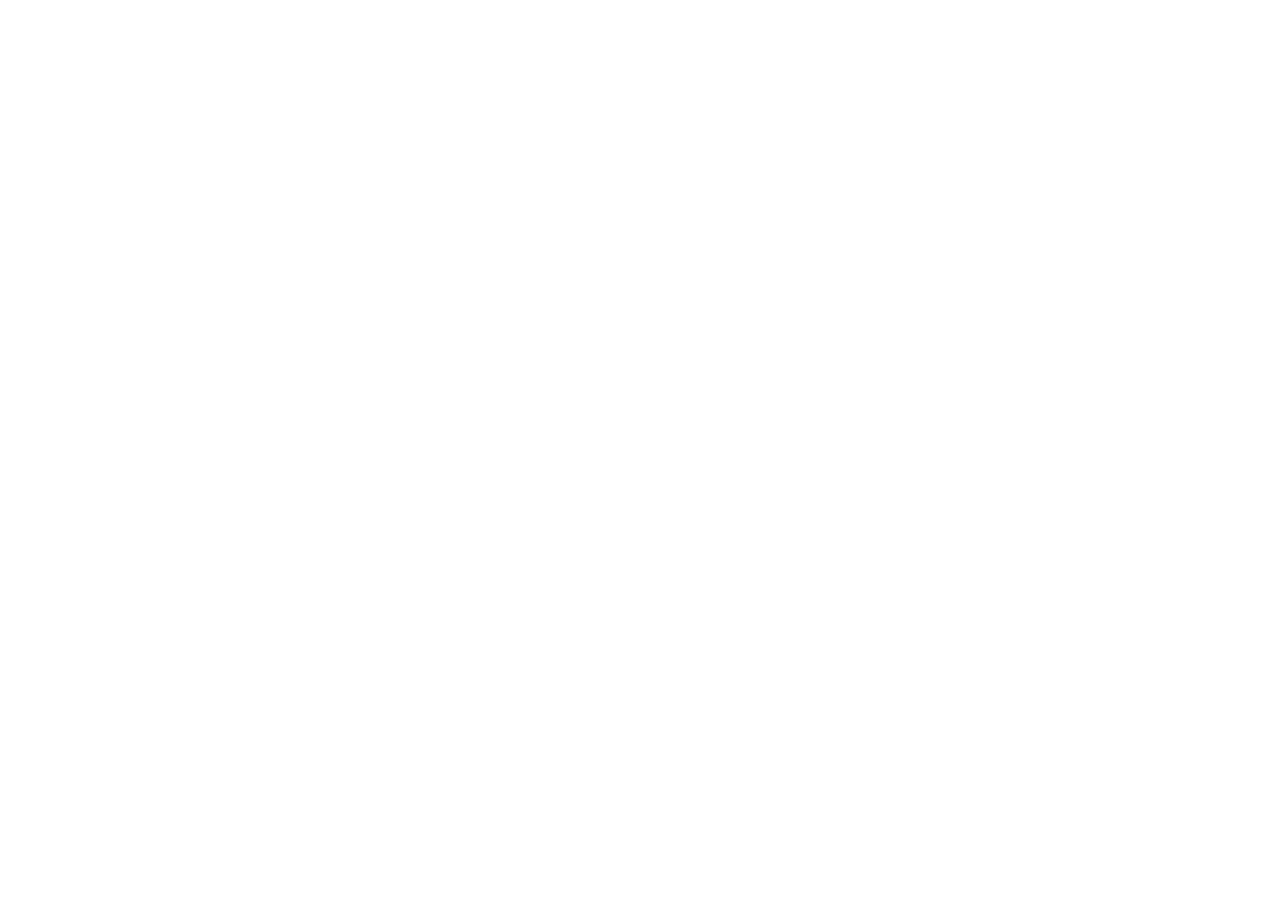
==== citizensTips.html @ f3ef2eac "Emmet e vinculo com css" ====
<!DOCTYPE html>
<html lang="ept-br">
<head>
    <meta charset="UTF-8">
    <meta http-equiv="X-UA-Compatible" content="IE=edge">
    <meta name="viewport" content="width=device-width, initial-scale=1.0">
    <title>Citizens Tips</title>
    <link rel="stylesheet" href="css/style.css">
</head>
<body>
    
</body>
</html>
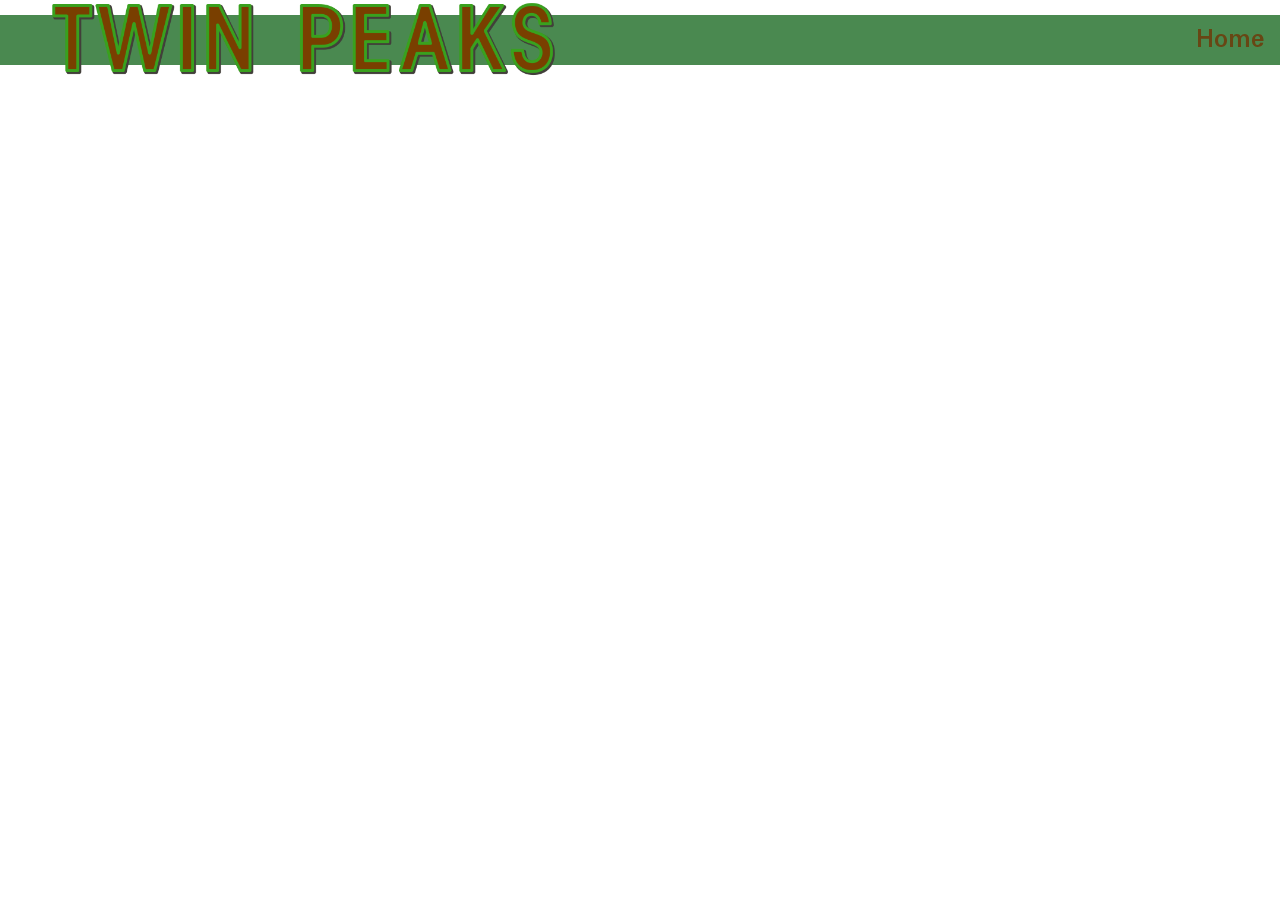
==== commit 00cd2a04: "Criação do header nas paginas" ====
--- a/citizensTips.html
+++ b/citizensTips.html
@@ -9,5 +9,18 @@
 </head>
 <body>
     
+    <div class="header">
+
+        <div>
+            <img class="flex.item" src="./imagens/Twin_Peaks_title.svg.png" alt="twin peaks">
+        </div>
+
+        <div class="menu">
+            <ul>
+                <li><a href="index.html">Home</a></li>
+            </ul>
+        </div>
+    </div>    
+
 </body>
 </html>--- a/css/style.css
+++ b/css/style.css
@@ -0,0 +1,46 @@
+@import url('https://fonts.googleapis.com/css2?family=Karla:ital,wght@1,600&family=Padauk&family=Train+One&display=swap');
+
+*{
+    margin: 0;
+    padding: 0;
+    box-sizing: border-box;
+}
+
+
+.header{
+    width: 100%;
+    height: 50px;
+    background-color: rgba(54, 124, 60, 0.897);
+    margin: 15px 0;
+    padding: 0 10px;
+    display: flex;
+    justify-content: space-between;
+    align-items: center;
+    position: fixed;
+
+    
+}
+
+img{
+    max-width: 60%;
+    margin: 0 -5px;
+}
+.menu ul{
+    list-style: none;
+    display: flex;
+}
+
+.menu li{
+    margin: 0 5px;
+
+}
+
+.menu a{
+    text-decoration: none;
+    color: rgb(104, 70, 20);
+    font-size: 28px;
+    font-weight: 900;
+    align-items: flex-end;
+    font-family: 'Padauk', sans-serif;
+
+}
